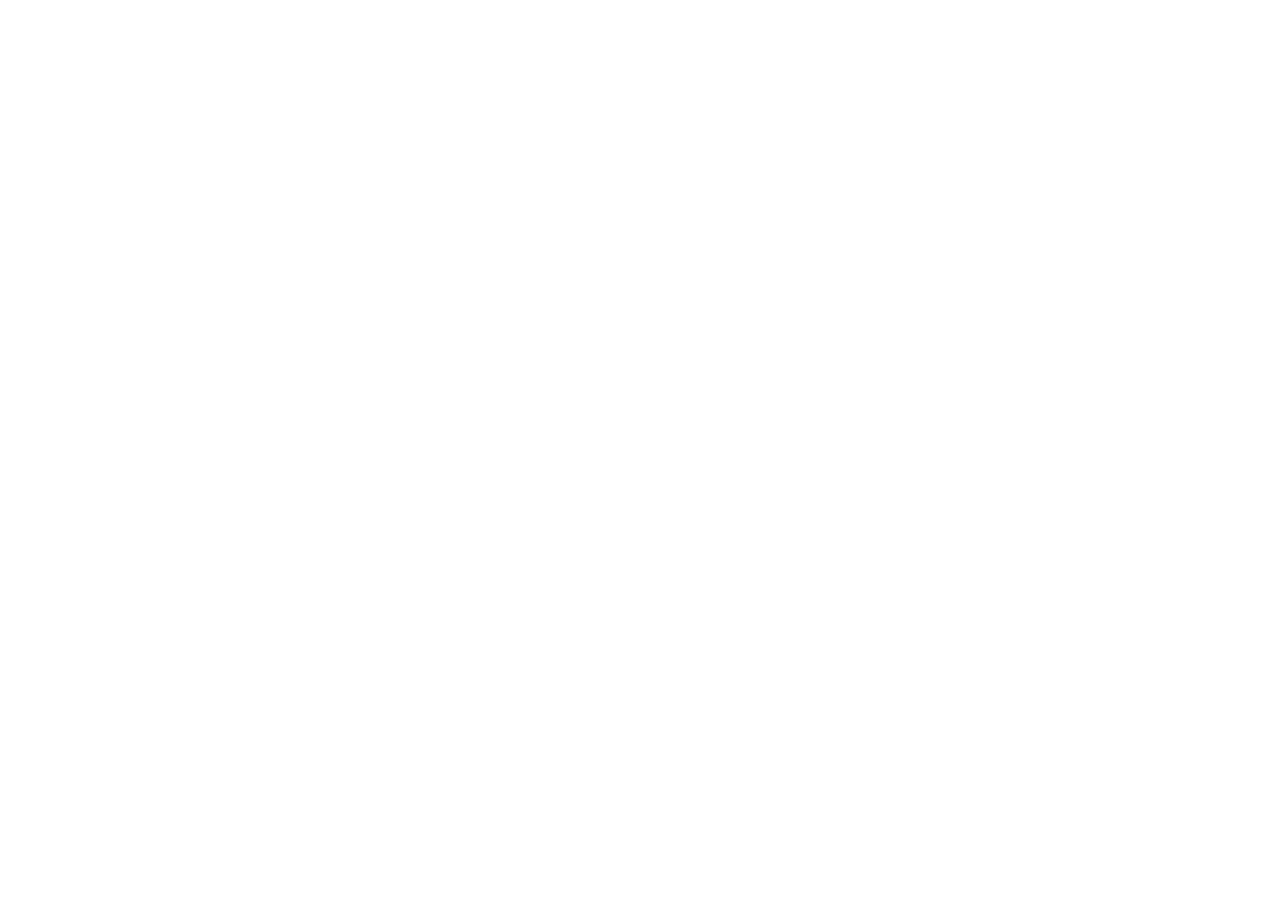
==== frontender/index.html @ 3e00213c "Commit all" ====
<!DOCTYPE html>
<html lang="en">
<head>
  <meta charset="UTF-8">
  <meta name="viewport" content="width=device-width, initial-scale=1.0">
  <title>Frontend Developer course</title>
  <link rel="stylesheet" href="css/main.css">
</head>
<body>
  
</body>
</html>
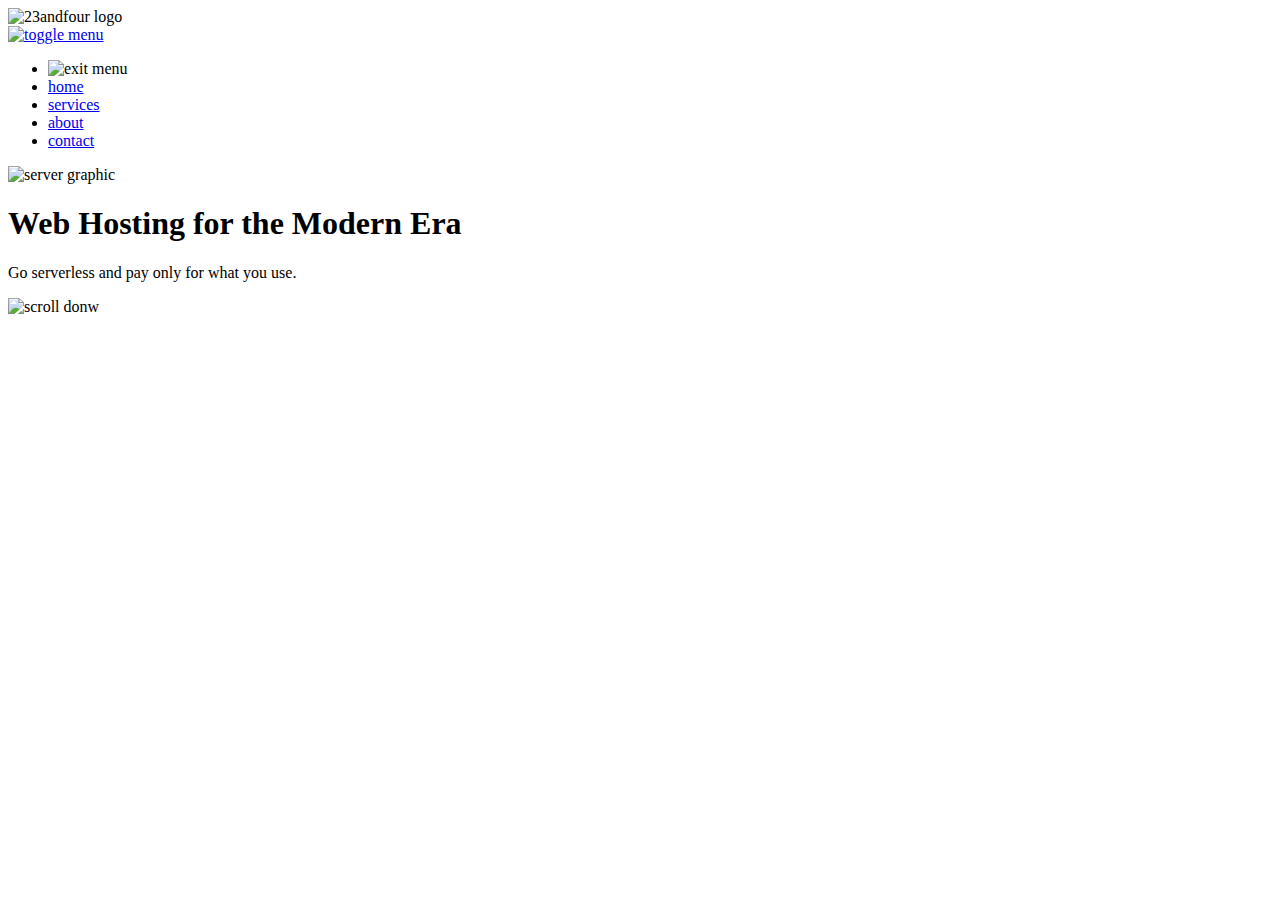
==== commit ea727fd8: "ye" ====
--- a/frontender/index.html
+++ b/frontender/index.html
@@ -3,10 +3,39 @@
 <head>
   <meta charset="UTF-8">
   <meta name="viewport" content="width=device-width, initial-scale=1.0">
-  <title>Frontend Developer course</title>
+  <title>Frontend Dev course</title>
   <link rel="stylesheet" href="css/main.css">
 </head>
-<body>
-  
+  <body>
+    <div class="container">
+      <header>
+        <img src="iamges/logo.svg" alt="23andfour logo" class="logo">
+        <nav>
+          
+          <a href="#" class="hide-desktop">
+            <img src="images/ham.svg" alt="toggle menu" class="menu" id="menu">
+          </a>
+
+          
+          <ul class="show-desktop hide-desktop" id="nav">
+            <li id="exit" class="exit-btn hide-desktop"><img src="images/exit.svg"alt="exit menu">
+            <li><a href="#">home</a></li>
+            <li><a href="#">services</a></li>
+            <li><a href="#">about</a></li>
+            <li><a href="#">contact</a></li>
+          </ul>
+        </nav>
+      </header>
+
+      <section>
+        <img src="images/sever.svg" alt="server graphic" class="server">
+        <h1>Web Hosting for the Modern Era</h1>
+        <p class="subhead">Go serverless and pay only for what you use.</p>
+        <img src="images/scroll.svg" alt="scroll donw" class="scroll hide-mobile show-desktop">
+
+
+
+      </section>
+  </div>
 </body>
 </html>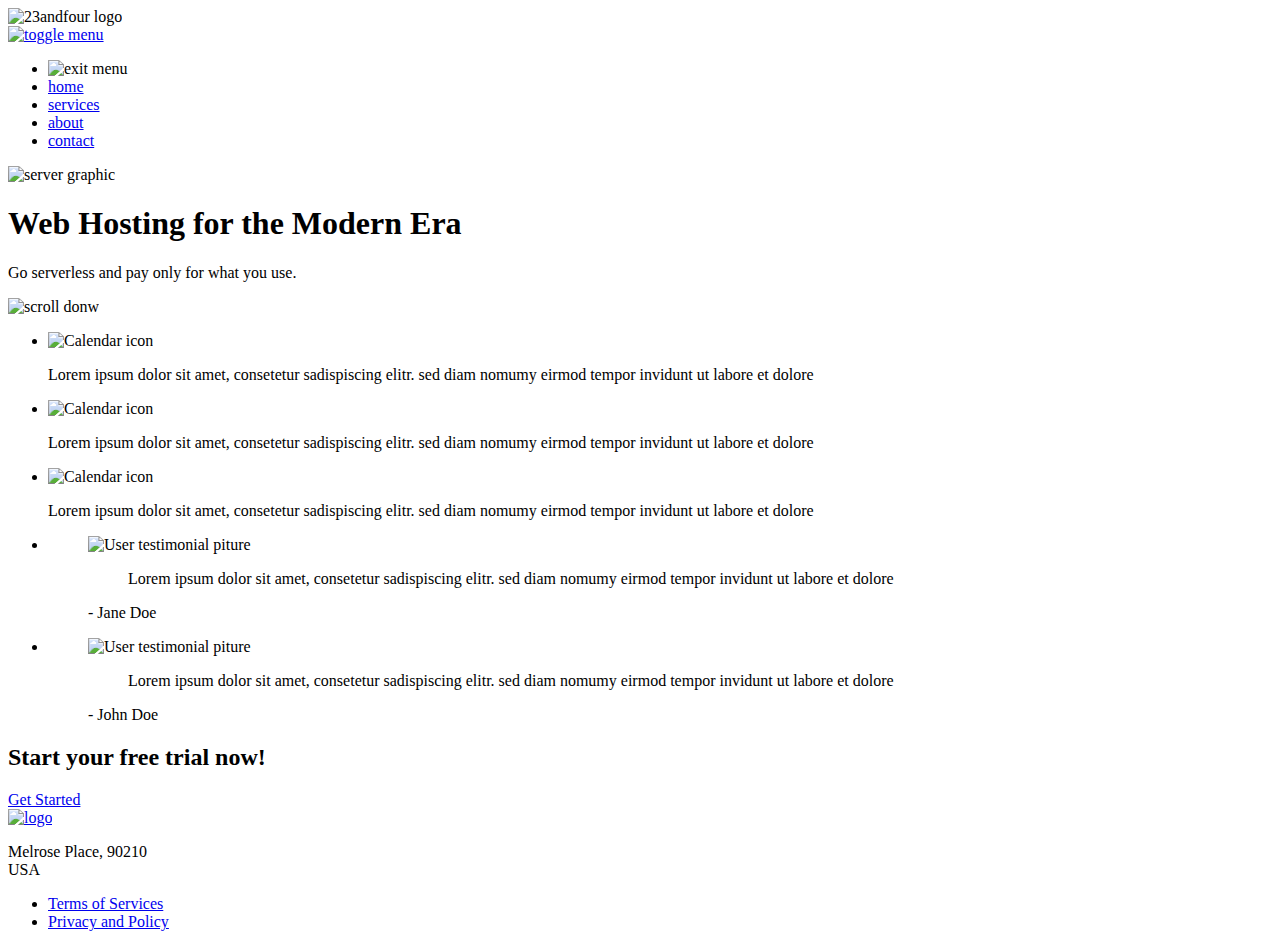
==== commit 58d487ac: "Finish HTML" ====
--- a/frontender/index.html
+++ b/frontender/index.html
@@ -1,41 +1,102 @@
-<!DOCTYPE html>
-<html lang="en">
-<head>
-  <meta charset="UTF-8">
-  <meta name="viewport" content="width=device-width, initial-scale=1.0">
-  <title>Frontend Dev course</title>
-  <link rel="stylesheet" href="css/main.css">
-</head>
-  <body>
-    <div class="container">
-      <header>
-        <img src="iamges/logo.svg" alt="23andfour logo" class="logo">
-        <nav>
-          
-          <a href="#" class="hide-desktop">
-            <img src="images/ham.svg" alt="toggle menu" class="menu" id="menu">
-          </a>
+  <!DOCTYPE html>
+  <html lang="en">
+  <head>
+    <meta charset="UTF-8">
+    <meta name="viewport" content="width=device-width, initial-scale=1.0">
+    <title>Frontend Dev course</title>
+    <link rel="stylesheet" href="css/main.css">
+  </head>
+    <body>
+      <div class="container">
+        <header>
+          <img src="images/logo.svg" alt="23andfour logo" class="logo">
+          <nav>
+            
+            <a href="#" class="hide-desktop">
+              <img src="images/ham.svg" alt="toggle menu" class="menu" id="menu">
+            </a>
 
-          
-          <ul class="show-desktop hide-desktop" id="nav">
-            <li id="exit" class="exit-btn hide-desktop"><img src="images/exit.svg"alt="exit menu">
-            <li><a href="#">home</a></li>
-            <li><a href="#">services</a></li>
-            <li><a href="#">about</a></li>
-            <li><a href="#">contact</a></li>
-          </ul>
-        </nav>
-      </header>
+            
+            <ul class="show-desktop hide-desktop" id="nav">
+              <li id="exit" class="exit-btn hide-desktop"><img src="images/exit.svg" alt="exit menu">
+              <li><a href="#">home</a></li>
+              <li><a href="#">services</a></li>
+              <li><a href="#">about</a></li>
+              <li><a href="#">contact</a></li>
+            </ul>
+          </nav>
+        </header>
 
-      <section>
-        <img src="images/sever.svg" alt="server graphic" class="server">
-        <h1>Web Hosting for the Modern Era</h1>
-        <p class="subhead">Go serverless and pay only for what you use.</p>
-        <img src="images/scroll.svg" alt="scroll donw" class="scroll hide-mobile show-desktop">
+        <section>
+          <img src="images/server.svg" alt="server graphic" class="server">
+          <h1>Web Hosting for the Modern Era</h1>
+          <p class="subhead">Go serverless and pay only for what you use.</p>
+          <img src="images/scroll.svg" alt="scroll donw" class="scroll hide-mobile show-desktop">
 
 
 
-      </section>
-  </div>
-</body>
-</html>+        </section>
+    </div>
+    <div class="blue-container">
+      <div class="container">
+          <ul>
+            <li>
+                <img src="images/icon-1.svg" alt="Calendar icon">
+                <p>Lorem ipsum dolor sit amet, consetetur sadispiscing elitr. sed diam nomumy eirmod tempor invidunt ut labore et dolore</p>
+              </li>
+              <li>
+                <img src="images/icon-2.svg" alt="Calendar icon">
+                <p>Lorem ipsum dolor sit amet, consetetur sadispiscing elitr. sed diam nomumy eirmod tempor invidunt ut labore et dolore</p>
+              </li>
+              <li>
+                <img src="images/icon-3.svg" alt="Calendar icon">
+                <p>Lorem ipsum dolor sit amet, consetetur sadispiscing elitr. sed diam nomumy eirmod tempor invidunt ut labore et dolore</p>
+              </li>
+          </ul>
+      </div>
+    </div>
+
+        <div class="grayt-container">
+          <div class="container">
+            <ul>
+                <li>
+                  <figure>
+                    <img src="images/user1.png" alt="User testimonial piture">
+                    <blockquote>Lorem ipsum dolor sit amet, consetetur sadispiscing elitr. sed diam nomumy eirmod tempor invidunt ut labore et dolore</blockquote>
+                    <figcaption>- Jane Doe</figcaption>
+                </figure>
+                </li>
+                <li>
+                <figure>
+                  <img src="images/user2.png" alt="User testimonial piture">
+                  <blockquote>Lorem ipsum dolor sit amet, consetetur sadispiscing elitr. sed diam nomumy eirmod tempor invidunt ut labore et dolore</blockquote>
+                  <figcaption>- John Doe</figcaption>
+              </figure>
+              </li>
+            </ul>
+            
+            </div>
+          </div>
+
+          <div class="container">
+            <h2>Start your free trial now!</h2>
+            <a href="#" class="cta">Get Started</a>
+          </div>
+
+          <footer>
+            <div class="foter-container">
+              <div class="container">
+                <a href="#">
+                  <img src="images/logo-white.svg" class="logo" alt="logo">
+                  </a>
+                  <p class="address">Melrose Place, 90210 <br>USA</p>
+                  <ul class="footer-links">
+                    <li> <a href="#">Terms of Services</a></li>
+                    <li> <a href="#">Privacy and Policy</a></li>
+                  </ul>
+                
+              </div>
+            </div>
+          </footer>
+  </body>
+  </html>